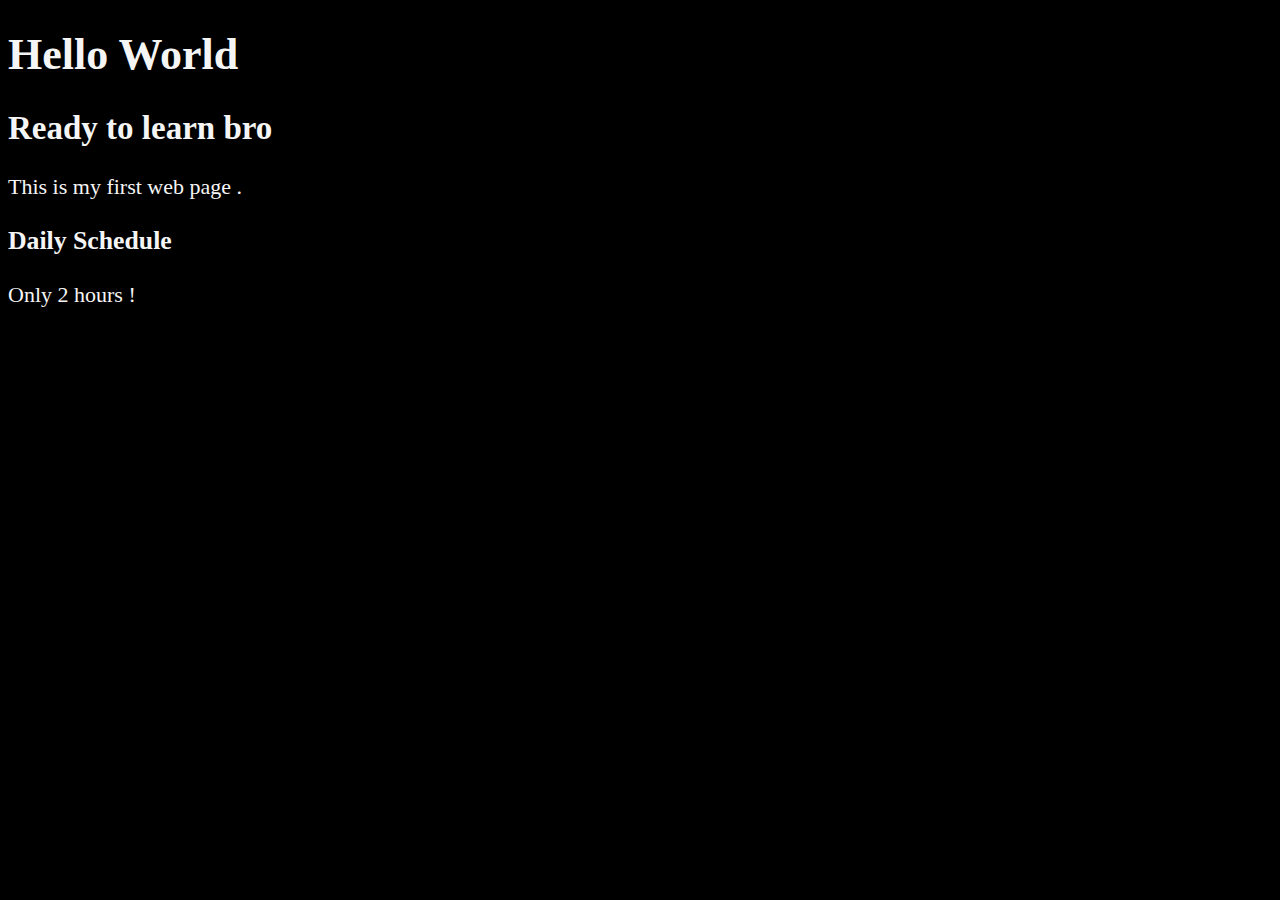
==== index.html @ 350020f8 "Uploading (1)" ====
<!DOCTYPE html>
<html lang="en">

<head>
    <meta charset="UTF-8">
    <meta name="author" content="Rounak Saha">
    <meta name="description" content="This the the first project of HTML built.">

    <title> My first webpage </title>

    <link rel="icon" href="resizedImage.png" type="image/x-icon">
    <link rel="stylesheet" href="main.css" type="text/css">

</head>


<body>
    <h1> Hello World </h1>

    <h2> Ready to learn bro </h2>
    <p>This is my first web page . </p>

    <h3> Daily Schedule </h2>
    <p>Only 2 hours !</p>
    
</body>
</html>
---- main.css ----
html{
    font-size: 22px;
}

body{
    background-color: black;
    color: whitesmoke;
}
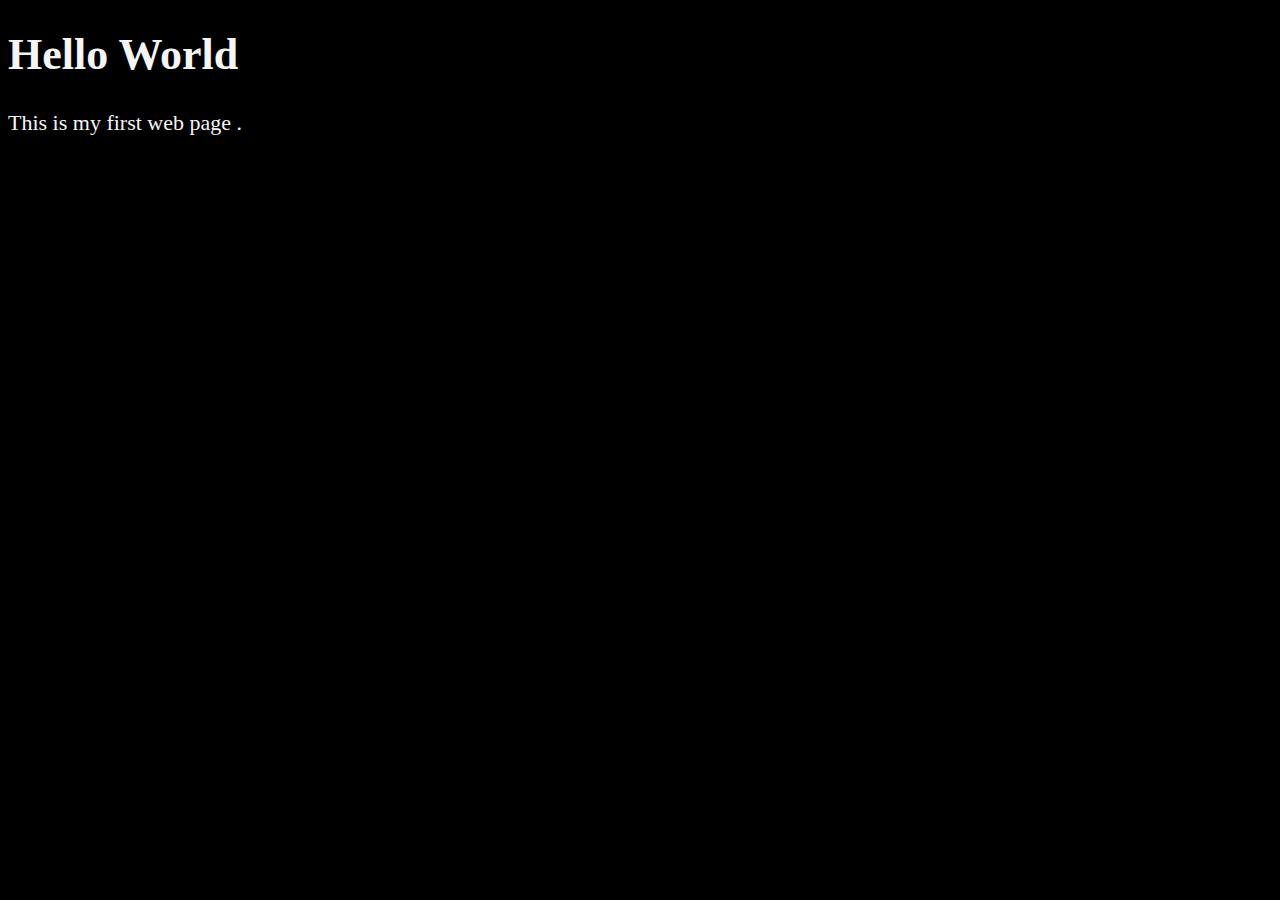
==== commit b9b09ba6: "lec03 done" ====
--- a/index.html
+++ b/index.html
@@ -5,9 +5,7 @@
     <meta charset="UTF-8">
     <meta name="author" content="Rounak Saha">
     <meta name="description" content="This the the first project of HTML built.">
-
     <title> My first webpage </title>
-
     <link rel="icon" href="resizedImage.png" type="image/x-icon">
     <link rel="stylesheet" href="main.css" type="text/css">
 
@@ -16,12 +14,6 @@
 
 <body>
     <h1> Hello World </h1>
-
-    <h2> Ready to learn bro </h2>
     <p>This is my first web page . </p>
-
-    <h3> Daily Schedule </h2>
-    <p>Only 2 hours !</p>
-    
 </body>
 </html>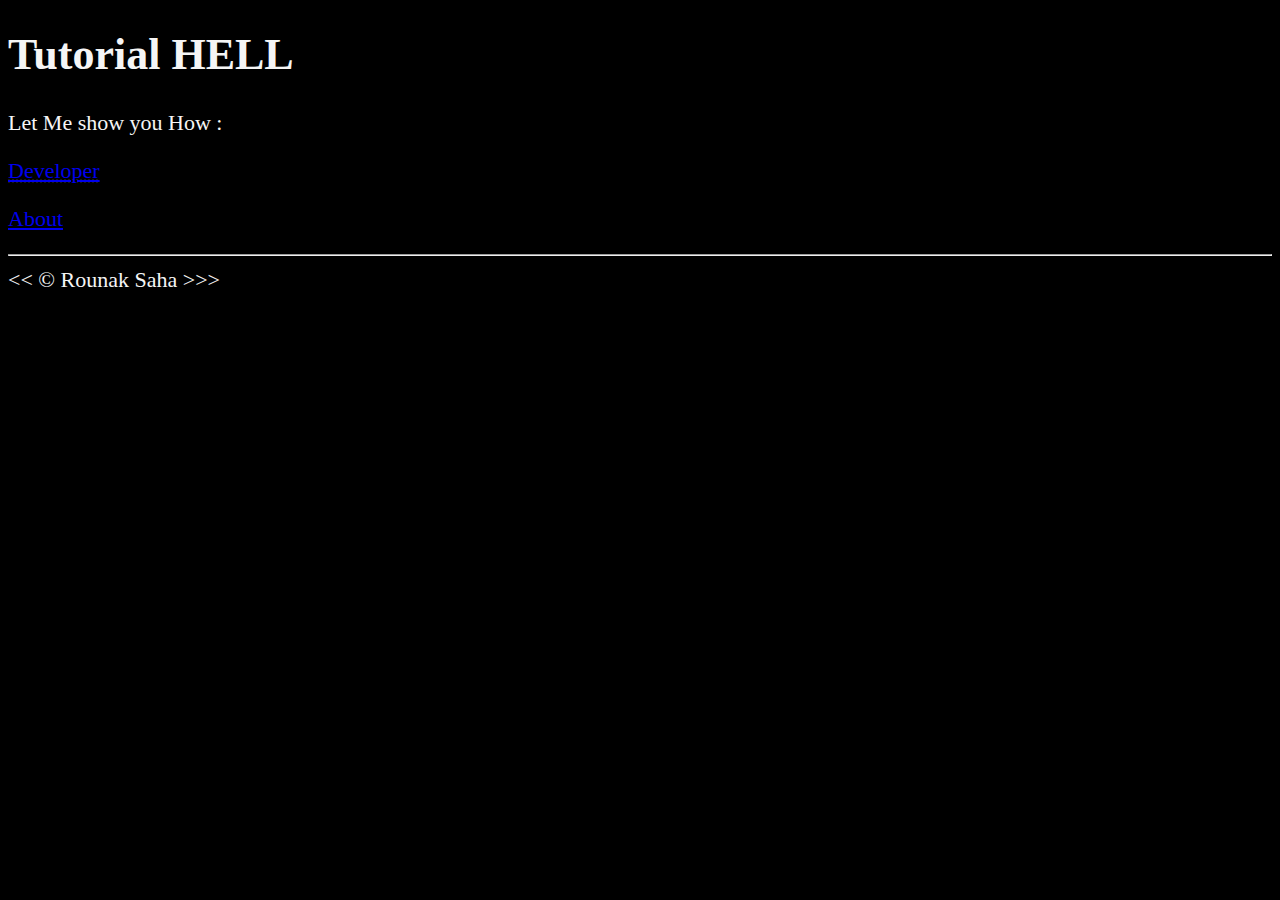
==== commit c70b5db3: "update lec 1.13" ====
--- a/index.html
+++ b/index.html
@@ -5,15 +5,23 @@
     <meta charset="UTF-8">
     <meta name="author" content="Rounak Saha">
     <meta name="description" content="This the the first project of HTML built.">
-    <title> My first webpage </title>
+    <title> Rounak's Webpage </title>
     <link rel="icon" href="resizedImage.png" type="image/x-icon">
     <link rel="stylesheet" href="main.css" type="text/css">
 
 </head>
-
+<!-- links -->
 
 <body>
-    <h1> Hello World </h1>
-    <p>This is my first web page . </p>
+    <h1> Tutorial HELL </h1>
+    <p> Let Me show you How :  </p>
+    <abbr title="Twitter Link">
+        <a href="https://github.com/like-rounak/HTML-practice/">Developer</a>
+    </abbr>
+
+    <p><a href="about.html">About </a></p>
+
+    <hr>
+    &lt;&lt; &copy; Rounak Saha &gt;&gt;&gt;
 </body>
 </html>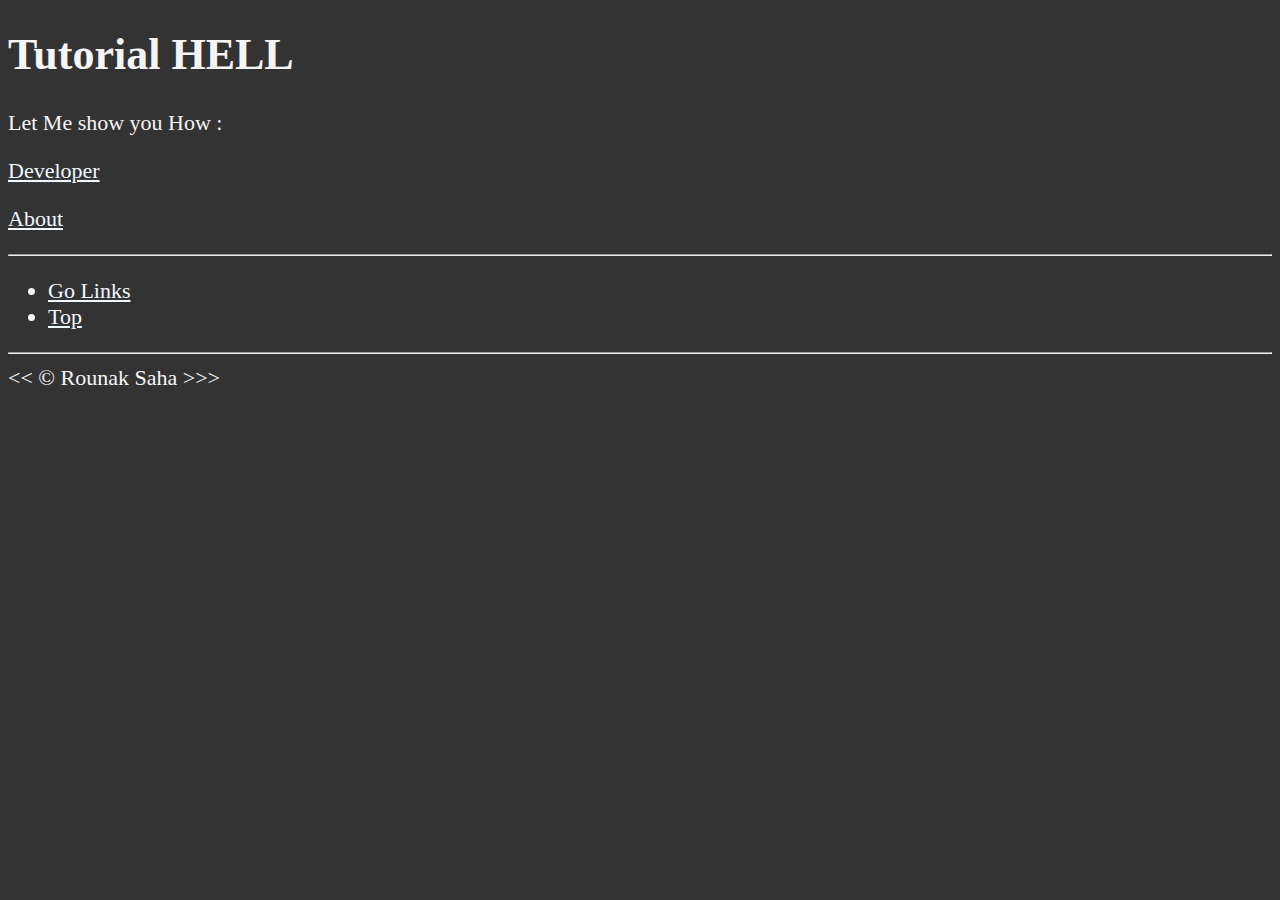
==== commit 2e0ef572: "update on addlinks" ====
--- a/index.html
+++ b/index.html
@@ -14,13 +14,24 @@
 
 <body>
     <h1> Tutorial HELL </h1>
+    <section id="top">
     <p> Let Me show you How :  </p>
+    </section>
+    <section id = "Links">
     <abbr title="Twitter Link">
         <a href="https://github.com/like-rounak/HTML-practice/">Developer</a>
     </abbr>
-
     <p><a href="about.html">About </a></p>
-
+    </section>
+    <hr>
+    <ul>
+        <li>
+            <a href="#Links">Go Links</a>
+        </li>
+        <li>
+            <a href="#top">Top</a>
+        </li>
+    </ul>
     <hr>
     &lt;&lt; &copy; Rounak Saha &gt;&gt;&gt;
 </body>
--- a/main.css
+++ b/main.css
@@ -3,6 +3,18 @@
 }
 
 body{
-    background-color: black;
+    background-color: #333;
     color: whitesmoke;
+}
+
+a{
+    color:aliceblue;
+}
+
+a:visited{
+    color: lightblue;
+}
+
+a:hover, a:active {
+    color: #eee;
 }